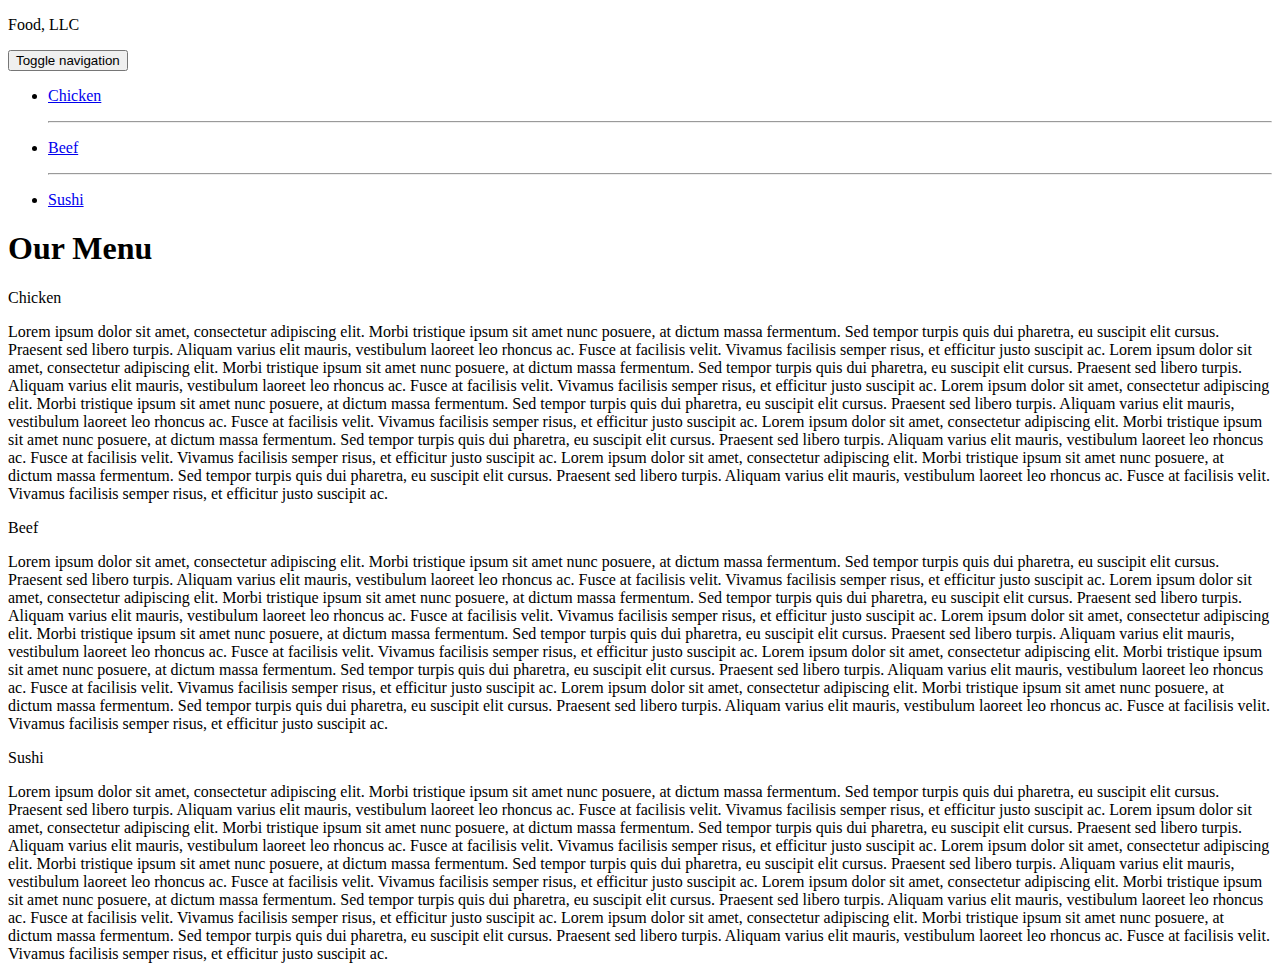
==== module-3solution/index.html @ 365dfd4d "Create index.html" ====
<!DOCTYPE html>
<html>
<head>
	<meta charset="utf-8">
	<meta name="viewport" content="width=device-width, initial-scale=1">
	
	<link rel="stylesheet" href="css/bootstrap.min.css">
    <link rel="stylesheet" href="css/styles.css">
	
	<title>Module 3 Solution</title>
</head>
<body>
    <header class="nav-header">
    <nav id="header-nav" class="navbar navbar-default">
      <div class="container">
        <div class="navbar-header">
          <div class="navbar-brand">
            <p class="nav-brand">Food, LLC</p>
          </div>

          <button type="button" class="navbar-toggle collapsed" data-toggle="collapse" data-target="#collapsable-nav" aria-expanded="true">
            <span class="sr-only">Toggle navigation</span>
            <span class="icon-bar"></span>
            <span class="icon-bar"></span>
            <span class="icon-bar"></span>
          </button>
        </div>
        
        <div id="collapsable-nav" class="collapse navbar-collapse">
           <ul id="nav-list" class="nav navbar-nav navbar-right visible-xs">
            <li class="text-center">
              <a href="#chicken-div"><p class="item">Chicken</p></a>
              <hr class="visible-xs">
            </li>            
            <li class="text-center beef-item">
              <a href="#beef-div"><p class="item">Beef</p></a>
              <hr class="visible-xs">
            </li>
            <li class="text-center sushi-item">
              <a href="#sushi-div"><p class="item">Sushi</p></a>
            </li>
          </ul> 
        </div>
      </div>
    </nav>
  	</header>

	<h1 class="text-center">Our Menu</h1>

	<div class="row container container-fluid">
	<div class="col-md-12 col-sm-12 col-xs-12" id="chicken-div">
		<section>
		<div id="chicken">
			Chicken
		</div>
		<p>
			Lorem ipsum dolor sit amet, consectetur adipiscing elit. Morbi tristique ipsum sit amet nunc posuere, at dictum massa fermentum. Sed tempor turpis quis dui pharetra, eu suscipit elit cursus. Praesent sed libero turpis. Aliquam varius elit mauris, vestibulum laoreet leo rhoncus ac. Fusce at facilisis velit. Vivamus facilisis semper risus, et efficitur justo suscipit ac. Lorem ipsum dolor sit amet, consectetur adipiscing elit. Morbi tristique ipsum sit amet nunc posuere, at dictum massa fermentum. Sed tempor turpis quis dui pharetra, eu suscipit elit cursus. Praesent sed libero turpis. Aliquam varius elit mauris, vestibulum laoreet leo rhoncus ac. Fusce at facilisis velit. Vivamus facilisis semper risus, et efficitur justo suscipit ac. Lorem ipsum dolor sit amet, consectetur adipiscing elit. Morbi tristique ipsum sit amet nunc posuere, at dictum massa fermentum. Sed tempor turpis quis dui pharetra, eu suscipit elit cursus. Praesent sed libero turpis. Aliquam varius elit mauris, vestibulum laoreet leo rhoncus ac. Fusce at facilisis velit. Vivamus facilisis semper risus, et efficitur justo suscipit ac. Lorem ipsum dolor sit amet, consectetur adipiscing elit. Morbi tristique ipsum sit amet nunc posuere, at dictum massa fermentum. Sed tempor turpis quis dui pharetra, eu suscipit elit cursus. Praesent sed libero turpis. Aliquam varius elit mauris, vestibulum laoreet leo rhoncus ac. Fusce at facilisis velit. Vivamus facilisis semper risus, et efficitur justo suscipit ac. Lorem ipsum dolor sit amet, consectetur adipiscing elit. Morbi tristique ipsum sit amet nunc posuere, at dictum massa fermentum. Sed tempor turpis quis dui pharetra, eu suscipit elit cursus. Praesent sed libero turpis. Aliquam varius elit mauris, vestibulum laoreet leo rhoncus ac. Fusce at facilisis velit. Vivamus facilisis semper risus, et efficitur justo suscipit ac.
		</p>
		</section>
	</div>
	<div class="col-md-12 col-sm-12 col-xs-12" id="beef-div">
		<section>
		<div id="beef">
			Beef
		</div>
		<p>
			Lorem ipsum dolor sit amet, consectetur adipiscing elit. Morbi tristique ipsum sit amet nunc posuere, at dictum massa fermentum. Sed tempor turpis quis dui pharetra, eu suscipit elit cursus. Praesent sed libero turpis. Aliquam varius elit mauris, vestibulum laoreet leo rhoncus ac. Fusce at facilisis velit. Vivamus facilisis semper risus, et efficitur justo suscipit ac. Lorem ipsum dolor sit amet, consectetur adipiscing elit. Morbi tristique ipsum sit amet nunc posuere, at dictum massa fermentum. Sed tempor turpis quis dui pharetra, eu suscipit elit cursus. Praesent sed libero turpis. Aliquam varius elit mauris, vestibulum laoreet leo rhoncus ac. Fusce at facilisis velit. Vivamus facilisis semper risus, et efficitur justo suscipit ac. Lorem ipsum dolor sit amet, consectetur adipiscing elit. Morbi tristique ipsum sit amet nunc posuere, at dictum massa fermentum. Sed tempor turpis quis dui pharetra, eu suscipit elit cursus. Praesent sed libero turpis. Aliquam varius elit mauris, vestibulum laoreet leo rhoncus ac. Fusce at facilisis velit. Vivamus facilisis semper risus, et efficitur justo suscipit ac. Lorem ipsum dolor sit amet, consectetur adipiscing elit. Morbi tristique ipsum sit amet nunc posuere, at dictum massa fermentum. Sed tempor turpis quis dui pharetra, eu suscipit elit cursus. Praesent sed libero turpis. Aliquam varius elit mauris, vestibulum laoreet leo rhoncus ac. Fusce at facilisis velit. Vivamus facilisis semper risus, et efficitur justo suscipit ac. Lorem ipsum dolor sit amet, consectetur adipiscing elit. Morbi tristique ipsum sit amet nunc posuere, at dictum massa fermentum. Sed tempor turpis quis dui pharetra, eu suscipit elit cursus. Praesent sed libero turpis. Aliquam varius elit mauris, vestibulum laoreet leo rhoncus ac. Fusce at facilisis velit. Vivamus facilisis semper risus, et efficitur justo suscipit ac.
		</p>
		</section>
	</div>
	<div class="col-md-12 col-sm-12 col-xs-12" id="sushi-div">
		<section>
		<div id="sushi">
			Sushi
		</div>
		<p>
			Lorem ipsum dolor sit amet, consectetur adipiscing elit. Morbi tristique ipsum sit amet nunc posuere, at dictum massa fermentum. Sed tempor turpis quis dui pharetra, eu suscipit elit cursus. Praesent sed libero turpis. Aliquam varius elit mauris, vestibulum laoreet leo rhoncus ac. Fusce at facilisis velit. Vivamus facilisis semper risus, et efficitur justo suscipit ac. Lorem ipsum dolor sit amet, consectetur adipiscing elit. Morbi tristique ipsum sit amet nunc posuere, at dictum massa fermentum. Sed tempor turpis quis dui pharetra, eu suscipit elit cursus. Praesent sed libero turpis. Aliquam varius elit mauris, vestibulum laoreet leo rhoncus ac. Fusce at facilisis velit. Vivamus facilisis semper risus, et efficitur justo suscipit ac. Lorem ipsum dolor sit amet, consectetur adipiscing elit. Morbi tristique ipsum sit amet nunc posuere, at dictum massa fermentum. Sed tempor turpis quis dui pharetra, eu suscipit elit cursus. Praesent sed libero turpis. Aliquam varius elit mauris, vestibulum laoreet leo rhoncus ac. Fusce at facilisis velit. Vivamus facilisis semper risus, et efficitur justo suscipit ac. Lorem ipsum dolor sit amet, consectetur adipiscing elit. Morbi tristique ipsum sit amet nunc posuere, at dictum massa fermentum. Sed tempor turpis quis dui pharetra, eu suscipit elit cursus. Praesent sed libero turpis. Aliquam varius elit mauris, vestibulum laoreet leo rhoncus ac. Fusce at facilisis velit. Vivamus facilisis semper risus, et efficitur justo suscipit ac. Lorem ipsum dolor sit amet, consectetur adipiscing elit. Morbi tristique ipsum sit amet nunc posuere, at dictum massa fermentum. Sed tempor turpis quis dui pharetra, eu suscipit elit cursus. Praesent sed libero turpis. Aliquam varius elit mauris, vestibulum laoreet leo rhoncus ac. Fusce at facilisis velit. Vivamus facilisis semper risus, et efficitur justo suscipit ac.
		</p>
		</section>
	</div>
	</div>

	<script src="js/jquery-2.1.4.min.js"></script>
	<script src="js/bootstrap.min.js"></script>
  	<script src="js/script.js"></script>
</body>
</html>
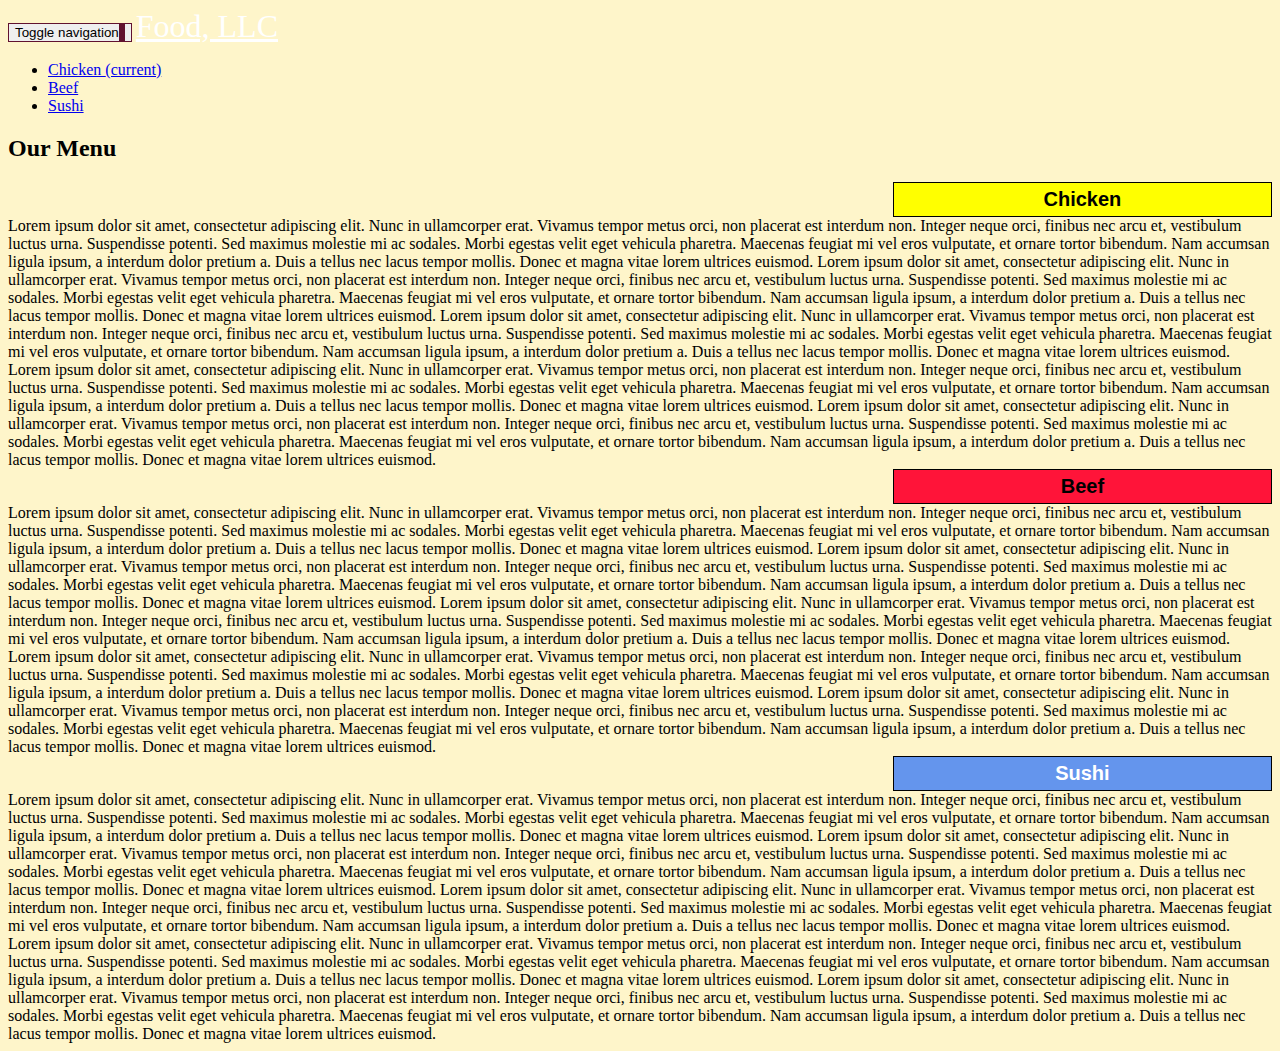
==== commit ef1dbe37: "Update index.html" ====
--- a/module-3solution/index.html
+++ b/module-3solution/index.html
@@ -1,87 +1,80 @@
-<!DOCTYPE html>
-<html>
+<!doctype html>
+<html lang="en">
 <head>
-	<meta charset="utf-8">
-	<meta name="viewport" content="width=device-width, initial-scale=1">
-	
-	<link rel="stylesheet" href="css/bootstrap.min.css">
-    <link rel="stylesheet" href="css/styles.css">
-	
-	<title>Module 3 Solution</title>
+<meta charset="utf-8">
+<meta http-equiv="X-UA-Compatible" content="IE=edge">
+<meta name="viewport" content="width=device-width, initial-scale=1">
+<!-- HTML5 shim and Respond.js for IE8 support of HTML5 elements and media queries -->
+<!-- WARNING: Respond.js doesn't work if you view the page via file:// -->
+<!--[if lt IE 9]>
+<script src="https://oss.maxcdn.com/html5shiv/3.7.2/html5shiv.min.js"></script>
+<script src="https://oss.maxcdn.com/respond/1.4.2/respond.min.js"></script>
+<![endif]-->
+<title>Boostrap Starter Page</title>
+<link rel="stylesheet" href="css/bootstrap.min.css">
+<link rel="stylesheet" href="css/styles.css">
 </head>
 <body>
-    <header class="nav-header">
-    <nav id="header-nav" class="navbar navbar-default">
-      <div class="container">
-        <div class="navbar-header">
-          <div class="navbar-brand">
-            <p class="nav-brand">Food, LLC</p>
-          </div>
-
-          <button type="button" class="navbar-toggle collapsed" data-toggle="collapse" data-target="#collapsable-nav" aria-expanded="true">
-            <span class="sr-only">Toggle navigation</span>
-            <span class="icon-bar"></span>
-            <span class="icon-bar"></span>
-            <span class="icon-bar"></span>
-          </button>
-        </div>
-        
-        <div id="collapsable-nav" class="collapse navbar-collapse">
-           <ul id="nav-list" class="nav navbar-nav navbar-right visible-xs">
-            <li class="text-center">
-              <a href="#chicken-div"><p class="item">Chicken</p></a>
-              <hr class="visible-xs">
-            </li>            
-            <li class="text-center beef-item">
-              <a href="#beef-div"><p class="item">Beef</p></a>
-              <hr class="visible-xs">
-            </li>
-            <li class="text-center sushi-item">
-              <a href="#sushi-div"><p class="item">Sushi</p></a>
-            </li>
-          </ul> 
-        </div>
-      </div>
-    </nav>
-  	</header>
-
-	<h1 class="text-center">Our Menu</h1>
-
-	<div class="row container container-fluid">
-	<div class="col-md-12 col-sm-12 col-xs-12" id="chicken-div">
-		<section>
-		<div id="chicken">
-			Chicken
-		</div>
-		<p>
-			Lorem ipsum dolor sit amet, consectetur adipiscing elit. Morbi tristique ipsum sit amet nunc posuere, at dictum massa fermentum. Sed tempor turpis quis dui pharetra, eu suscipit elit cursus. Praesent sed libero turpis. Aliquam varius elit mauris, vestibulum laoreet leo rhoncus ac. Fusce at facilisis velit. Vivamus facilisis semper risus, et efficitur justo suscipit ac. Lorem ipsum dolor sit amet, consectetur adipiscing elit. Morbi tristique ipsum sit amet nunc posuere, at dictum massa fermentum. Sed tempor turpis quis dui pharetra, eu suscipit elit cursus. Praesent sed libero turpis. Aliquam varius elit mauris, vestibulum laoreet leo rhoncus ac. Fusce at facilisis velit. Vivamus facilisis semper risus, et efficitur justo suscipit ac. Lorem ipsum dolor sit amet, consectetur adipiscing elit. Morbi tristique ipsum sit amet nunc posuere, at dictum massa fermentum. Sed tempor turpis quis dui pharetra, eu suscipit elit cursus. Praesent sed libero turpis. Aliquam varius elit mauris, vestibulum laoreet leo rhoncus ac. Fusce at facilisis velit. Vivamus facilisis semper risus, et efficitur justo suscipit ac. Lorem ipsum dolor sit amet, consectetur adipiscing elit. Morbi tristique ipsum sit amet nunc posuere, at dictum massa fermentum. Sed tempor turpis quis dui pharetra, eu suscipit elit cursus. Praesent sed libero turpis. Aliquam varius elit mauris, vestibulum laoreet leo rhoncus ac. Fusce at facilisis velit. Vivamus facilisis semper risus, et efficitur justo suscipit ac. Lorem ipsum dolor sit amet, consectetur adipiscing elit. Morbi tristique ipsum sit amet nunc posuere, at dictum massa fermentum. Sed tempor turpis quis dui pharetra, eu suscipit elit cursus. Praesent sed libero turpis. Aliquam varius elit mauris, vestibulum laoreet leo rhoncus ac. Fusce at facilisis velit. Vivamus facilisis semper risus, et efficitur justo suscipit ac.
-		</p>
-		</section>
-	</div>
-	<div class="col-md-12 col-sm-12 col-xs-12" id="beef-div">
-		<section>
-		<div id="beef">
-			Beef
-		</div>
-		<p>
-			Lorem ipsum dolor sit amet, consectetur adipiscing elit. Morbi tristique ipsum sit amet nunc posuere, at dictum massa fermentum. Sed tempor turpis quis dui pharetra, eu suscipit elit cursus. Praesent sed libero turpis. Aliquam varius elit mauris, vestibulum laoreet leo rhoncus ac. Fusce at facilisis velit. Vivamus facilisis semper risus, et efficitur justo suscipit ac. Lorem ipsum dolor sit amet, consectetur adipiscing elit. Morbi tristique ipsum sit amet nunc posuere, at dictum massa fermentum. Sed tempor turpis quis dui pharetra, eu suscipit elit cursus. Praesent sed libero turpis. Aliquam varius elit mauris, vestibulum laoreet leo rhoncus ac. Fusce at facilisis velit. Vivamus facilisis semper risus, et efficitur justo suscipit ac. Lorem ipsum dolor sit amet, consectetur adipiscing elit. Morbi tristique ipsum sit amet nunc posuere, at dictum massa fermentum. Sed tempor turpis quis dui pharetra, eu suscipit elit cursus. Praesent sed libero turpis. Aliquam varius elit mauris, vestibulum laoreet leo rhoncus ac. Fusce at facilisis velit. Vivamus facilisis semper risus, et efficitur justo suscipit ac. Lorem ipsum dolor sit amet, consectetur adipiscing elit. Morbi tristique ipsum sit amet nunc posuere, at dictum massa fermentum. Sed tempor turpis quis dui pharetra, eu suscipit elit cursus. Praesent sed libero turpis. Aliquam varius elit mauris, vestibulum laoreet leo rhoncus ac. Fusce at facilisis velit. Vivamus facilisis semper risus, et efficitur justo suscipit ac. Lorem ipsum dolor sit amet, consectetur adipiscing elit. Morbi tristique ipsum sit amet nunc posuere, at dictum massa fermentum. Sed tempor turpis quis dui pharetra, eu suscipit elit cursus. Praesent sed libero turpis. Aliquam varius elit mauris, vestibulum laoreet leo rhoncus ac. Fusce at facilisis velit. Vivamus facilisis semper risus, et efficitur justo suscipit ac.
-		</p>
-		</section>
-	</div>
-	<div class="col-md-12 col-sm-12 col-xs-12" id="sushi-div">
-		<section>
-		<div id="sushi">
-			Sushi
-		</div>
-		<p>
-			Lorem ipsum dolor sit amet, consectetur adipiscing elit. Morbi tristique ipsum sit amet nunc posuere, at dictum massa fermentum. Sed tempor turpis quis dui pharetra, eu suscipit elit cursus. Praesent sed libero turpis. Aliquam varius elit mauris, vestibulum laoreet leo rhoncus ac. Fusce at facilisis velit. Vivamus facilisis semper risus, et efficitur justo suscipit ac. Lorem ipsum dolor sit amet, consectetur adipiscing elit. Morbi tristique ipsum sit amet nunc posuere, at dictum massa fermentum. Sed tempor turpis quis dui pharetra, eu suscipit elit cursus. Praesent sed libero turpis. Aliquam varius elit mauris, vestibulum laoreet leo rhoncus ac. Fusce at facilisis velit. Vivamus facilisis semper risus, et efficitur justo suscipit ac. Lorem ipsum dolor sit amet, consectetur adipiscing elit. Morbi tristique ipsum sit amet nunc posuere, at dictum massa fermentum. Sed tempor turpis quis dui pharetra, eu suscipit elit cursus. Praesent sed libero turpis. Aliquam varius elit mauris, vestibulum laoreet leo rhoncus ac. Fusce at facilisis velit. Vivamus facilisis semper risus, et efficitur justo suscipit ac. Lorem ipsum dolor sit amet, consectetur adipiscing elit. Morbi tristique ipsum sit amet nunc posuere, at dictum massa fermentum. Sed tempor turpis quis dui pharetra, eu suscipit elit cursus. Praesent sed libero turpis. Aliquam varius elit mauris, vestibulum laoreet leo rhoncus ac. Fusce at facilisis velit. Vivamus facilisis semper risus, et efficitur justo suscipit ac. Lorem ipsum dolor sit amet, consectetur adipiscing elit. Morbi tristique ipsum sit amet nunc posuere, at dictum massa fermentum. Sed tempor turpis quis dui pharetra, eu suscipit elit cursus. Praesent sed libero turpis. Aliquam varius elit mauris, vestibulum laoreet leo rhoncus ac. Fusce at facilisis velit. Vivamus facilisis semper risus, et efficitur justo suscipit ac.
-		</p>
-		</section>
-	</div>
-	</div>
-
-	<script src="js/jquery-2.1.4.min.js"></script>
-	<script src="js/bootstrap.min.js"></script>
-  	<script src="js/script.js"></script>
+<nav class="navbar navbar-default navbar-fixed-top">
+<div class="container-fluid">
+<!-- Brand and toggle get grouped for better mobile display -->
+<div class="navbar-header">
+<button type="button" class="navbar-toggle collapsed" data-toggle="collapse" data-target="#navbar-menu" aria-expanded="false">
+<span class="sr-only">Toggle navigation</span>
+<span class="icon-bar"></span>
+<span class="icon-bar"></span>
+<span class="icon-bar"></span>
+</button>
+<a class="navbar-brand" href="#">Food, LLC</a>
+</div>
+<!-- Collect the nav links, forms, and other content for toggling -->
+<div class="collapse navbar-collapse" id="navbar-menu">
+<ul class="nav navbar-nav visible-xs">
+<li><a href="#chicken" class="text-center">Chicken <span class="sr-only">(current)</span></a></li>
+<li><a href="#beef" class="text-center">Beef</a></li>
+<li><a href="#sushi" class="text-center">Sushi</a></li>
+</ul>
+</div><!-- /.navbar-collapse -->
+</div><!-- /.container-fluid -->
+</nav>
+<h2 class="text-center">Our Menu</h2>
+<div class="container-fluid">
+<div class="row">
+<div class="col-xs-12">
+<div class="section">
+<h3 class="text-center" id="chicken">Chicken</h3>
+Lorem ipsum dolor sit amet, consectetur adipiscing elit. Nunc in ullamcorper erat. Vivamus tempor metus orci, non placerat est interdum non. Integer neque orci, finibus nec arcu et, vestibulum luctus urna. Suspendisse potenti. Sed maximus molestie mi ac sodales. Morbi egestas velit eget vehicula pharetra. Maecenas feugiat mi vel eros vulputate, et ornare tortor bibendum. Nam accumsan ligula ipsum, a interdum dolor pretium a. Duis a tellus nec lacus tempor mollis. Donec et magna vitae lorem ultrices euismod.
+Lorem ipsum dolor sit amet, consectetur adipiscing elit. Nunc in ullamcorper erat. Vivamus tempor metus orci, non placerat est interdum non. Integer neque orci, finibus nec arcu et, vestibulum luctus urna. Suspendisse potenti. Sed maximus molestie mi ac sodales. Morbi egestas velit eget vehicula pharetra. Maecenas feugiat mi vel eros vulputate, et ornare tortor bibendum. Nam accumsan ligula ipsum, a interdum dolor pretium a. Duis a tellus nec lacus tempor mollis. Donec et magna vitae lorem ultrices euismod.
+Lorem ipsum dolor sit amet, consectetur adipiscing elit. Nunc in ullamcorper erat. Vivamus tempor metus orci, non placerat est interdum non. Integer neque orci, finibus nec arcu et, vestibulum luctus urna. Suspendisse potenti. Sed maximus molestie mi ac sodales. Morbi egestas velit eget vehicula pharetra. Maecenas feugiat mi vel eros vulputate, et ornare tortor bibendum. Nam accumsan ligula ipsum, a interdum dolor pretium a. Duis a tellus nec lacus tempor mollis. Donec et magna vitae lorem ultrices euismod.
+Lorem ipsum dolor sit amet, consectetur adipiscing elit. Nunc in ullamcorper erat. Vivamus tempor metus orci, non placerat est interdum non. Integer neque orci, finibus nec arcu et, vestibulum luctus urna. Suspendisse potenti. Sed maximus molestie mi ac sodales. Morbi egestas velit eget vehicula pharetra. Maecenas feugiat mi vel eros vulputate, et ornare tortor bibendum. Nam accumsan ligula ipsum, a interdum dolor pretium a. Duis a tellus nec lacus tempor mollis. Donec et magna vitae lorem ultrices euismod.
+Lorem ipsum dolor sit amet, consectetur adipiscing elit. Nunc in ullamcorper erat. Vivamus tempor metus orci, non placerat est interdum non. Integer neque orci, finibus nec arcu et, vestibulum luctus urna. Suspendisse potenti. Sed maximus molestie mi ac sodales. Morbi egestas velit eget vehicula pharetra. Maecenas feugiat mi vel eros vulputate, et ornare tortor bibendum. Nam accumsan ligula ipsum, a interdum dolor pretium a. Duis a tellus nec lacus tempor mollis. Donec et magna vitae lorem ultrices euismod.
+</div>
+</div>
+<div class="col-xs-12">
+<div class="section">
+<h3 class="text-center" id="beef">Beef</h3>
+Lorem ipsum dolor sit amet, consectetur adipiscing elit. Nunc in ullamcorper erat. Vivamus tempor metus orci, non placerat est interdum non. Integer neque orci, finibus nec arcu et, vestibulum luctus urna. Suspendisse potenti. Sed maximus molestie mi ac sodales. Morbi egestas velit eget vehicula pharetra. Maecenas feugiat mi vel eros vulputate, et ornare tortor bibendum. Nam accumsan ligula ipsum, a interdum dolor pretium a. Duis a tellus nec lacus tempor mollis. Donec et magna vitae lorem ultrices euismod.
+Lorem ipsum dolor sit amet, consectetur adipiscing elit. Nunc in ullamcorper erat. Vivamus tempor metus orci, non placerat est interdum non. Integer neque orci, finibus nec arcu et, vestibulum luctus urna. Suspendisse potenti. Sed maximus molestie mi ac sodales. Morbi egestas velit eget vehicula pharetra. Maecenas feugiat mi vel eros vulputate, et ornare tortor bibendum. Nam accumsan ligula ipsum, a interdum dolor pretium a. Duis a tellus nec lacus tempor mollis. Donec et magna vitae lorem ultrices euismod.
+Lorem ipsum dolor sit amet, consectetur adipiscing elit. Nunc in ullamcorper erat. Vivamus tempor metus orci, non placerat est interdum non. Integer neque orci, finibus nec arcu et, vestibulum luctus urna. Suspendisse potenti. Sed maximus molestie mi ac sodales. Morbi egestas velit eget vehicula pharetra. Maecenas feugiat mi vel eros vulputate, et ornare tortor bibendum. Nam accumsan ligula ipsum, a interdum dolor pretium a. Duis a tellus nec lacus tempor mollis. Donec et magna vitae lorem ultrices euismod.
+Lorem ipsum dolor sit amet, consectetur adipiscing elit. Nunc in ullamcorper erat. Vivamus tempor metus orci, non placerat est interdum non. Integer neque orci, finibus nec arcu et, vestibulum luctus urna. Suspendisse potenti. Sed maximus molestie mi ac sodales. Morbi egestas velit eget vehicula pharetra. Maecenas feugiat mi vel eros vulputate, et ornare tortor bibendum. Nam accumsan ligula ipsum, a interdum dolor pretium a. Duis a tellus nec lacus tempor mollis. Donec et magna vitae lorem ultrices euismod.
+Lorem ipsum dolor sit amet, consectetur adipiscing elit. Nunc in ullamcorper erat. Vivamus tempor metus orci, non placerat est interdum non. Integer neque orci, finibus nec arcu et, vestibulum luctus urna. Suspendisse potenti. Sed maximus molestie mi ac sodales. Morbi egestas velit eget vehicula pharetra. Maecenas feugiat mi vel eros vulputate, et ornare tortor bibendum. Nam accumsan ligula ipsum, a interdum dolor pretium a. Duis a tellus nec lacus tempor mollis. Donec et magna vitae lorem ultrices euismod.
+</div>
+</div>
+<div class="col-xs-12">
+<div class="section">
+<h3 class="text-center" id="sushi">Sushi</h3>
+Lorem ipsum dolor sit amet, consectetur adipiscing elit. Nunc in ullamcorper erat. Vivamus tempor metus orci, non placerat est interdum non. Integer neque orci, finibus nec arcu et, vestibulum luctus urna. Suspendisse potenti. Sed maximus molestie mi ac sodales. Morbi egestas velit eget vehicula pharetra. Maecenas feugiat mi vel eros vulputate, et ornare tortor bibendum. Nam accumsan ligula ipsum, a interdum dolor pretium a. Duis a tellus nec lacus tempor mollis. Donec et magna vitae lorem ultrices euismod.
+Lorem ipsum dolor sit amet, consectetur adipiscing elit. Nunc in ullamcorper erat. Vivamus tempor metus orci, non placerat est interdum non. Integer neque orci, finibus nec arcu et, vestibulum luctus urna. Suspendisse potenti. Sed maximus molestie mi ac sodales. Morbi egestas velit eget vehicula pharetra. Maecenas feugiat mi vel eros vulputate, et ornare tortor bibendum. Nam accumsan ligula ipsum, a interdum dolor pretium a. Duis a tellus nec lacus tempor mollis. Donec et magna vitae lorem ultrices euismod.
+Lorem ipsum dolor sit amet, consectetur adipiscing elit. Nunc in ullamcorper erat. Vivamus tempor metus orci, non placerat est interdum non. Integer neque orci, finibus nec arcu et, vestibulum luctus urna. Suspendisse potenti. Sed maximus molestie mi ac sodales. Morbi egestas velit eget vehicula pharetra. Maecenas feugiat mi vel eros vulputate, et ornare tortor bibendum. Nam accumsan ligula ipsum, a interdum dolor pretium a. Duis a tellus nec lacus tempor mollis. Donec et magna vitae lorem ultrices euismod.
+Lorem ipsum dolor sit amet, consectetur adipiscing elit. Nunc in ullamcorper erat. Vivamus tempor metus orci, non placerat est interdum non. Integer neque orci, finibus nec arcu et, vestibulum luctus urna. Suspendisse potenti. Sed maximus molestie mi ac sodales. Morbi egestas velit eget vehicula pharetra. Maecenas feugiat mi vel eros vulputate, et ornare tortor bibendum. Nam accumsan ligula ipsum, a interdum dolor pretium a. Duis a tellus nec lacus tempor mollis. Donec et magna vitae lorem ultrices euismod.
+Lorem ipsum dolor sit amet, consectetur adipiscing elit. Nunc in ullamcorper erat. Vivamus tempor metus orci, non placerat est interdum non. Integer neque orci, finibus nec arcu et, vestibulum luctus urna. Suspendisse potenti. Sed maximus molestie mi ac sodales. Morbi egestas velit eget vehicula pharetra. Maecenas feugiat mi vel eros vulputate, et ornare tortor bibendum. Nam accumsan ligula ipsum, a interdum dolor pretium a. Duis a tellus nec lacus tempor mollis. Donec et magna vitae lorem ultrices euismod.
+</div>
+</div>
+</div>
+</div>
+<!-- jQuery (Bootstrap JS plugins depend on it) -->
+<script src="js/jquery-1.11.3.min.js"></script>
+<script src="js/bootstrap.min.js"></script>
+<script src="js/script.js"></script>
 </body>
 </html>
--- a/module-3solution/css/styles.css
+++ b/module-3solution/css/styles.css
@@ -0,0 +1,141 @@
+/* Base Styles */
+
+* {
+	box-sizing: border-box;
+}
+
+h1 {
+	font-family: Brushstroke, fantasy;
+	color: #000000;
+}
+
+body {
+	background-image: url("background.jpg");
+	background-color: #FEF5CA;
+
+}
+
+p {
+	padding: 10px;
+	margin: 0;
+}
+
+.container {
+	border: none;
+	margin-left: auto;
+	margin-right: auto;
+	margin-top: 10px;
+	margin-bottom: 10px;
+	padding: 10px;
+}
+
+section {
+	border:	1px solid black;
+	background-color: #00FF99;
+	width: 100%;
+	height: auto;
+	font-family: Helvetica;
+	color: black;
+	position: relative;
+	overflow: auto;
+}
+
+#chicken {
+	border: 1px solid black;
+	text-align: center;
+	width: 30%;
+	margin-left: 70%;
+	font-family: Georgia,sans-serif;
+	font-weight: bold;
+	font-size: 125%;
+	margin-bottom: 0;
+	margin-top: 0;
+	padding: 5px;
+	background-color: #FFFF00;
+}
+
+#beef {
+	border: 1px solid black;
+	text-align: center;
+	width: 30%;
+	margin-left: 70%;
+	font-family: Georgia,sans-serif;
+	font-weight: bold;
+	font-size: 125%;
+	margin-bottom: 0;
+	margin-top: 0;
+	padding: 5px;
+	background-color: #FF1439;
+}
+
+#sushi {
+	border: 1px solid black;
+	text-align: center;
+	width: 30%;
+	margin-left: 70%;
+	font-family: Georgia,sans-serif;
+	font-weight: bold;
+	font-size: 125%;
+	margin-bottom: 0;
+	margin-top: 0;
+	background-color: #6495ED;
+	color: white;
+	padding: 5px;
+}
+
+#chicken-div {
+  margin-bottom: 10px;
+  margin-top: 10px;
+}
+
+#beef-div {
+  margin-bottom: 10px;
+  margin-top: 10px;
+}
+
+#sushi-div {
+  margin-bottom: 10px;
+  margin-top: 10px;
+}
+
+.navbar-brand {
+  font-size: 2em;
+  border: 0 0 10px 10px;
+  color: #FFFFFF;
+}
+
+#header-nav {
+  border: 0;
+  background-color: #FC5F06;
+  color: #FFFFFF;
+}
+
+.navbar-header button.navbar-toggle, .navbar-header .icon-bar {
+  border: 1px solid #61122f;
+}
+.navbar-header button.navbar-toggle {
+  clear: both;    
+  margin-top: -30px;
+}
+
+.nav-header {
+  background-color: #FFFFFF;
+}
+
+.nav-brand {
+  color: #FFFFFF;
+  font-size: 1.5em;
+}
+
+#nav-list {
+  color: white;
+}
+
+hr {
+  border-color: white;
+}
+
+.item {
+  color: white;
+  font-size: 1.2em;
+}  
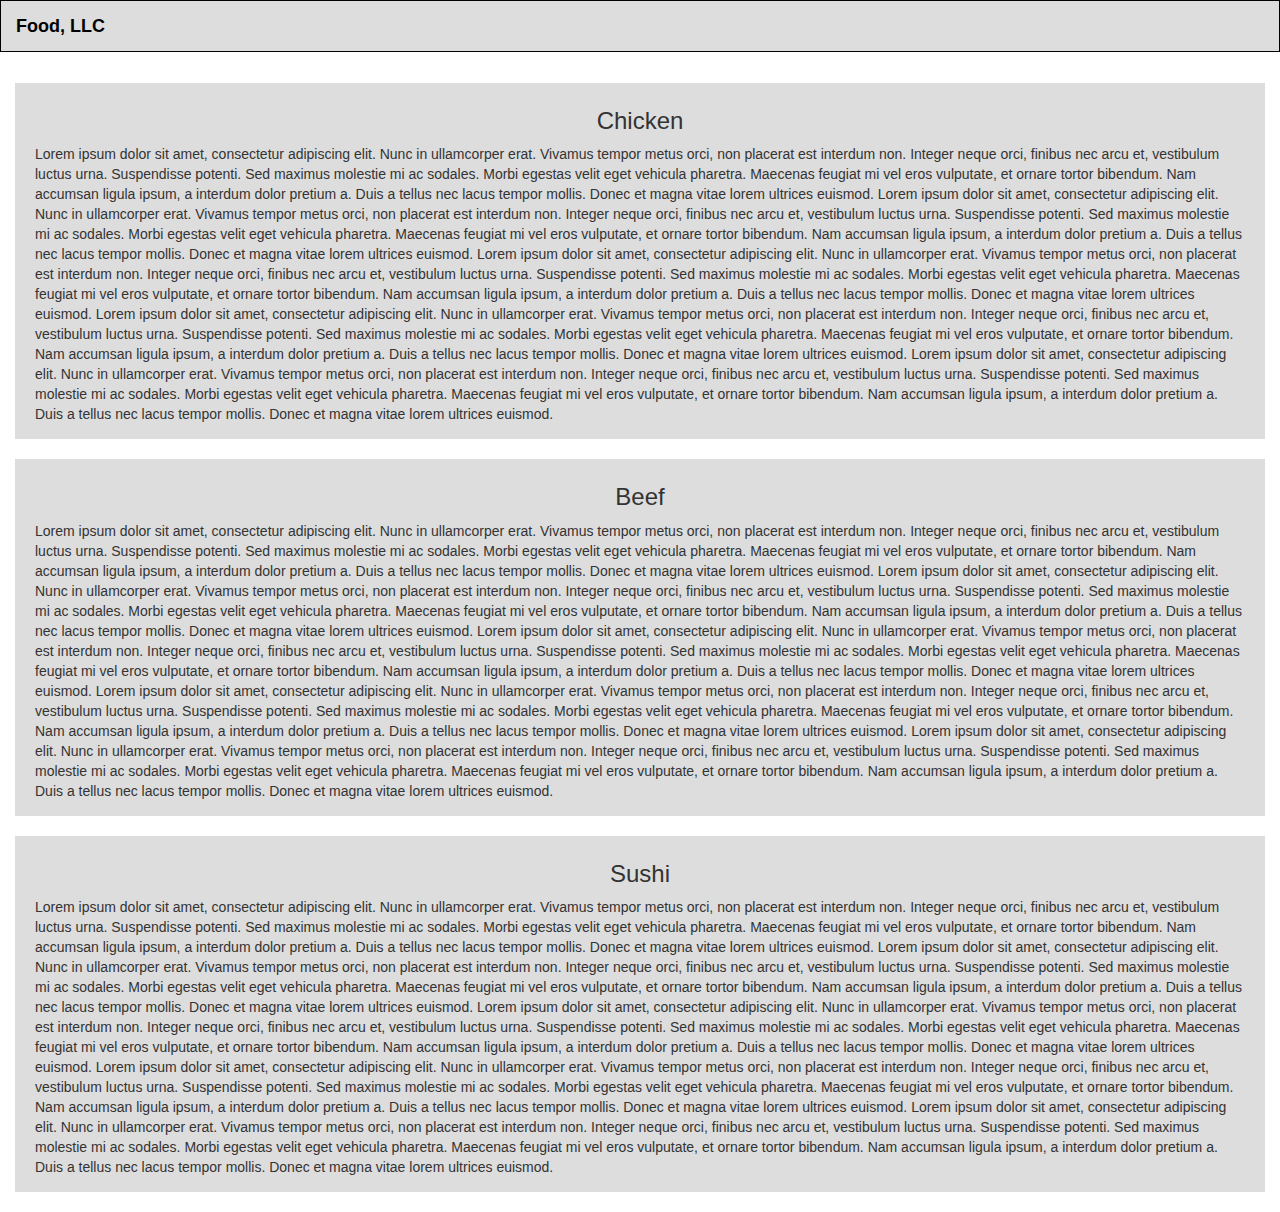
==== commit 2c5892a9: "Update index.html" ====
--- a/module-3solution/index.html
+++ b/module-3solution/index.html
@@ -30,7 +30,7 @@
 <!-- Collect the nav links, forms, and other content for toggling -->
 <div class="collapse navbar-collapse" id="navbar-menu">
 <ul class="nav navbar-nav visible-xs">
-<li><a href="#chicken" class="text-center">Chicken <span class="sr-only">(current)</span></a></li>
+<li><a href="chicken" class="text-center">chicken <span class="sr-only">(current)</span></a></li>
 <li><a href="#beef" class="text-center">Beef</a></li>
 <li><a href="#sushi" class="text-center">Sushi</a></li>
 </ul>
--- a/module-3solution/css/styles.css
+++ b/module-3solution/css/styles.css
@@ -1,141 +1,39 @@
-/* Base Styles */
-
-* {
-	box-sizing: border-box;
+.navbar.navbar-default {
+background-color: #ddd;
+border-radius: 0;
+border: 1px solid black;
 }
-
-h1 {
-	font-family: Brushstroke, fantasy;
-	color: #000000;
+.navbar-default .navbar-brand {
+color: black;
+font-weight: bold;
 }
-
-body {
-	background-image: url("background.jpg");
-	background-color: #FEF5CA;
-
+.navbar-default .navbar-toggle.collapsed {
+border-color: black;
 }
-
-p {
-	padding: 10px;
-	margin: 0;
+.navbar-default .navbar-toggle.collapsed .icon-bar {
+background-color: black;
 }
-
-.container {
-	border: none;
-	margin-left: auto;
-	margin-right: auto;
-	margin-top: 10px;
-	margin-bottom: 10px;
-	padding: 10px;
+.navbar-default .navbar-toggle.collapsed:hover,
+.navbar-default .navbar-toggle {
+border-color: white;
 }
-
-section {
-	border:	1px solid black;
-	background-color: #00FF99;
-	width: 100%;
-	height: auto;
-	font-family: Helvetica;
-	color: black;
-	position: relative;
-	overflow: auto;
+.navbar-default .navbar-toggle:hover .icon-bar,
+.navbar-default .navbar-toggle .icon-bar {
+background-color: white;
 }
-
-#chicken {
-	border: 1px solid black;
-	text-align: center;
-	width: 30%;
-	margin-left: 70%;
-	font-family: Georgia,sans-serif;
-	font-weight: bold;
-	font-size: 125%;
-	margin-bottom: 0;
-	margin-top: 0;
-	padding: 5px;
-	background-color: #FFFF00;
+#navbar-menu li {
+border: 1px solid gray;
 }
-
-#beef {
-	border: 1px solid black;
-	text-align: center;
-	width: 30%;
-	margin-left: 70%;
-	font-family: Georgia,sans-serif;
-	font-weight: bold;
-	font-size: 125%;
-	margin-bottom: 0;
-	margin-top: 0;
-	padding: 5px;
-	background-color: #FF1439;
+h2 {
+margin-bottom: 30px;
 }
-
-#sushi {
-	border: 1px solid black;
-	text-align: center;
-	width: 30%;
-	margin-left: 70%;
-	font-family: Georgia,sans-serif;
-	font-weight: bold;
-	font-size: 125%;
-	margin-bottom: 0;
-	margin-top: 0;
-	background-color: #6495ED;
-	color: white;
-	padding: 5px;
+div.section {
+background-color: #ddd;
+padding: 5px 20px 15px 20px;
+margin-bottom: 20px;
 }
-
-#chicken-div {
-  margin-bottom: 10px;
-  margin-top: 10px;
+@media (max-width: 768px) {
+#navbar-menu {
+background-color: white;
 }
-
-#beef-div {
-  margin-bottom: 10px;
-  margin-top: 10px;
 }
-
-#sushi-div {
-  margin-bottom: 10px;
-  margin-top: 10px;
-}
-
-.navbar-brand {
-  font-size: 2em;
-  border: 0 0 10px 10px;
-  color: #FFFFFF;
-}
-
-#header-nav {
-  border: 0;
-  background-color: #FC5F06;
-  color: #FFFFFF;
-}
-
-.navbar-header button.navbar-toggle, .navbar-header .icon-bar {
-  border: 1px solid #61122f;
-}
-.navbar-header button.navbar-toggle {
-  clear: both;    
-  margin-top: -30px;
-}
-
-.nav-header {
-  background-color: #FFFFFF;
-}
-
-.nav-brand {
-  color: #FFFFFF;
-  font-size: 1.5em;
-}
-
-#nav-list {
-  color: white;
-}
-
-hr {
-  border-color: white;
-}
-
-.item {
-  color: white;
-  font-size: 1.2em;
-}  
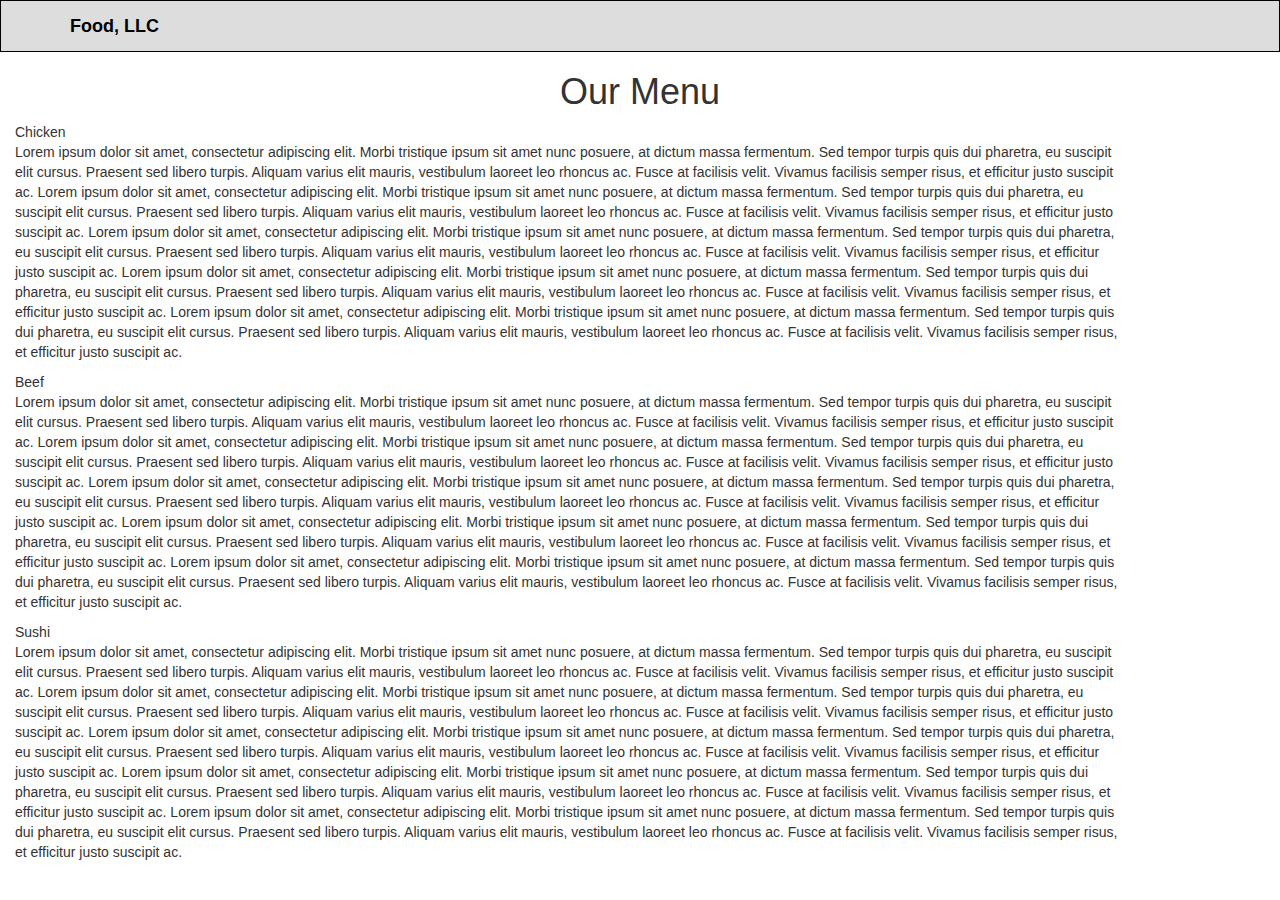
==== commit 239b0047: "Update index.html" ====
--- a/module-3solution/index.html
+++ b/module-3solution/index.html
@@ -1,79 +1,79 @@
-<!doctype html>
-<html lang="en">
+<!DOCTYPE html>
+<html>
 <head>
 <meta charset="utf-8">
-<meta http-equiv="X-UA-Compatible" content="IE=edge">
 <meta name="viewport" content="width=device-width, initial-scale=1">
-<!-- HTML5 shim and Respond.js for IE8 support of HTML5 elements and media queries -->
-<!-- WARNING: Respond.js doesn't work if you view the page via file:// -->
-<!--[if lt IE 9]>
-<script src="https://oss.maxcdn.com/html5shiv/3.7.2/html5shiv.min.js"></script>
-<script src="https://oss.maxcdn.com/respond/1.4.2/respond.min.js"></script>
-<![endif]-->
-<title>Boostrap Starter Page</title>
 <link rel="stylesheet" href="css/bootstrap.min.css">
 <link rel="stylesheet" href="css/styles.css">
+<title>Module 3 Solution</title>
 </head>
 <body>
-<nav class="navbar navbar-default navbar-fixed-top">
-<div class="container-fluid">
-<!-- Brand and toggle get grouped for better mobile display -->
+<header class="nav-header">
+<nav id="header-nav" class="navbar navbar-default">
+<div class="container">
 <div class="navbar-header">
-<button type="button" class="navbar-toggle collapsed" data-toggle="collapse" data-target="#navbar-menu" aria-expanded="false">
+<div class="navbar-brand">
+<p class="nav-brand">Food, LLC</p>
+</div>
+<button type="button" class="navbar-toggle collapsed" data-toggle="collapse" data-target="#collapsable-nav" aria-expanded="true">
 <span class="sr-only">Toggle navigation</span>
 <span class="icon-bar"></span>
 <span class="icon-bar"></span>
 <span class="icon-bar"></span>
 </button>
-<a class="navbar-brand" href="#">Food, LLC</a>
 </div>
-<!-- Collect the nav links, forms, and other content for toggling -->
-<div class="collapse navbar-collapse" id="navbar-menu">
-<ul class="nav navbar-nav visible-xs">
-<li><a href="chicken" class="text-center">chicken <span class="sr-only">(current)</span></a></li>
-<li><a href="#beef" class="text-center">Beef</a></li>
-<li><a href="#sushi" class="text-center">Sushi</a></li>
+<div id="collapsable-nav" class="collapse navbar-collapse">
+<ul id="nav-list" class="nav navbar-nav navbar-right visible-xs">
+<li class="text-center">
+<a href="#chicken-div"><p class="item">Chicken</p></a>
+<hr class="visible-xs">
+</li>
+<li class="text-center beef-item">
+<a href="#beef-div"><p class="item">Beef</p></a>
+<hr class="visible-xs">
+</li>
+<li class="text-center sushi-item">
+<a href="#sushi-div"><p class="item">Sushi</p></a>
+</li>
 </ul>
-</div><!-- /.navbar-collapse -->
-</div><!-- /.container-fluid -->
-</nav>
-<h2 class="text-center">Our Menu</h2>
-<div class="container-fluid">
-<div class="row">
-<div class="col-xs-12">
-<div class="section">
-<h3 class="text-center" id="chicken">Chicken</h3>
-Lorem ipsum dolor sit amet, consectetur adipiscing elit. Nunc in ullamcorper erat. Vivamus tempor metus orci, non placerat est interdum non. Integer neque orci, finibus nec arcu et, vestibulum luctus urna. Suspendisse potenti. Sed maximus molestie mi ac sodales. Morbi egestas velit eget vehicula pharetra. Maecenas feugiat mi vel eros vulputate, et ornare tortor bibendum. Nam accumsan ligula ipsum, a interdum dolor pretium a. Duis a tellus nec lacus tempor mollis. Donec et magna vitae lorem ultrices euismod.
-Lorem ipsum dolor sit amet, consectetur adipiscing elit. Nunc in ullamcorper erat. Vivamus tempor metus orci, non placerat est interdum non. Integer neque orci, finibus nec arcu et, vestibulum luctus urna. Suspendisse potenti. Sed maximus molestie mi ac sodales. Morbi egestas velit eget vehicula pharetra. Maecenas feugiat mi vel eros vulputate, et ornare tortor bibendum. Nam accumsan ligula ipsum, a interdum dolor pretium a. Duis a tellus nec lacus tempor mollis. Donec et magna vitae lorem ultrices euismod.
-Lorem ipsum dolor sit amet, consectetur adipiscing elit. Nunc in ullamcorper erat. Vivamus tempor metus orci, non placerat est interdum non. Integer neque orci, finibus nec arcu et, vestibulum luctus urna. Suspendisse potenti. Sed maximus molestie mi ac sodales. Morbi egestas velit eget vehicula pharetra. Maecenas feugiat mi vel eros vulputate, et ornare tortor bibendum. Nam accumsan ligula ipsum, a interdum dolor pretium a. Duis a tellus nec lacus tempor mollis. Donec et magna vitae lorem ultrices euismod.
-Lorem ipsum dolor sit amet, consectetur adipiscing elit. Nunc in ullamcorper erat. Vivamus tempor metus orci, non placerat est interdum non. Integer neque orci, finibus nec arcu et, vestibulum luctus urna. Suspendisse potenti. Sed maximus molestie mi ac sodales. Morbi egestas velit eget vehicula pharetra. Maecenas feugiat mi vel eros vulputate, et ornare tortor bibendum. Nam accumsan ligula ipsum, a interdum dolor pretium a. Duis a tellus nec lacus tempor mollis. Donec et magna vitae lorem ultrices euismod.
-Lorem ipsum dolor sit amet, consectetur adipiscing elit. Nunc in ullamcorper erat. Vivamus tempor metus orci, non placerat est interdum non. Integer neque orci, finibus nec arcu et, vestibulum luctus urna. Suspendisse potenti. Sed maximus molestie mi ac sodales. Morbi egestas velit eget vehicula pharetra. Maecenas feugiat mi vel eros vulputate, et ornare tortor bibendum. Nam accumsan ligula ipsum, a interdum dolor pretium a. Duis a tellus nec lacus tempor mollis. Donec et magna vitae lorem ultrices euismod.
 </div>
 </div>
-<div class="col-xs-12">
-<div class="section">
-<h3 class="text-center" id="beef">Beef</h3>
-Lorem ipsum dolor sit amet, consectetur adipiscing elit. Nunc in ullamcorper erat. Vivamus tempor metus orci, non placerat est interdum non. Integer neque orci, finibus nec arcu et, vestibulum luctus urna. Suspendisse potenti. Sed maximus molestie mi ac sodales. Morbi egestas velit eget vehicula pharetra. Maecenas feugiat mi vel eros vulputate, et ornare tortor bibendum. Nam accumsan ligula ipsum, a interdum dolor pretium a. Duis a tellus nec lacus tempor mollis. Donec et magna vitae lorem ultrices euismod.
-Lorem ipsum dolor sit amet, consectetur adipiscing elit. Nunc in ullamcorper erat. Vivamus tempor metus orci, non placerat est interdum non. Integer neque orci, finibus nec arcu et, vestibulum luctus urna. Suspendisse potenti. Sed maximus molestie mi ac sodales. Morbi egestas velit eget vehicula pharetra. Maecenas feugiat mi vel eros vulputate, et ornare tortor bibendum. Nam accumsan ligula ipsum, a interdum dolor pretium a. Duis a tellus nec lacus tempor mollis. Donec et magna vitae lorem ultrices euismod.
-Lorem ipsum dolor sit amet, consectetur adipiscing elit. Nunc in ullamcorper erat. Vivamus tempor metus orci, non placerat est interdum non. Integer neque orci, finibus nec arcu et, vestibulum luctus urna. Suspendisse potenti. Sed maximus molestie mi ac sodales. Morbi egestas velit eget vehicula pharetra. Maecenas feugiat mi vel eros vulputate, et ornare tortor bibendum. Nam accumsan ligula ipsum, a interdum dolor pretium a. Duis a tellus nec lacus tempor mollis. Donec et magna vitae lorem ultrices euismod.
-Lorem ipsum dolor sit amet, consectetur adipiscing elit. Nunc in ullamcorper erat. Vivamus tempor metus orci, non placerat est interdum non. Integer neque orci, finibus nec arcu et, vestibulum luctus urna. Suspendisse potenti. Sed maximus molestie mi ac sodales. Morbi egestas velit eget vehicula pharetra. Maecenas feugiat mi vel eros vulputate, et ornare tortor bibendum. Nam accumsan ligula ipsum, a interdum dolor pretium a. Duis a tellus nec lacus tempor mollis. Donec et magna vitae lorem ultrices euismod.
-Lorem ipsum dolor sit amet, consectetur adipiscing elit. Nunc in ullamcorper erat. Vivamus tempor metus orci, non placerat est interdum non. Integer neque orci, finibus nec arcu et, vestibulum luctus urna. Suspendisse potenti. Sed maximus molestie mi ac sodales. Morbi egestas velit eget vehicula pharetra. Maecenas feugiat mi vel eros vulputate, et ornare tortor bibendum. Nam accumsan ligula ipsum, a interdum dolor pretium a. Duis a tellus nec lacus tempor mollis. Donec et magna vitae lorem ultrices euismod.
+</nav>
+</header>
+<h1 class="text-center">Our Menu</h1>
+<div class="row container container-fluid">
+<div class="col-md-12 col-sm-12 col-xs-12" id="chicken-div">
+<section>
+<div id="chicken">
+Chicken
+</div>
+<p>
+Lorem ipsum dolor sit amet, consectetur adipiscing elit. Morbi tristique ipsum sit amet nunc posuere, at dictum massa fermentum. Sed tempor turpis quis dui pharetra, eu suscipit elit cursus. Praesent sed libero turpis. Aliquam varius elit mauris, vestibulum laoreet leo rhoncus ac. Fusce at facilisis velit. Vivamus facilisis semper risus, et efficitur justo suscipit ac. Lorem ipsum dolor sit amet, consectetur adipiscing elit. Morbi tristique ipsum sit amet nunc posuere, at dictum massa fermentum. Sed tempor turpis quis dui pharetra, eu suscipit elit cursus. Praesent sed libero turpis. Aliquam varius elit mauris, vestibulum laoreet leo rhoncus ac. Fusce at facilisis velit. Vivamus facilisis semper risus, et efficitur justo suscipit ac. Lorem ipsum dolor sit amet, consectetur adipiscing elit. Morbi tristique ipsum sit amet nunc posuere, at dictum massa fermentum. Sed tempor turpis quis dui pharetra, eu suscipit elit cursus. Praesent sed libero turpis. Aliquam varius elit mauris, vestibulum laoreet leo rhoncus ac. Fusce at facilisis velit. Vivamus facilisis semper risus, et efficitur justo suscipit ac. Lorem ipsum dolor sit amet, consectetur adipiscing elit. Morbi tristique ipsum sit amet nunc posuere, at dictum massa fermentum. Sed tempor turpis quis dui pharetra, eu suscipit elit cursus. Praesent sed libero turpis. Aliquam varius elit mauris, vestibulum laoreet leo rhoncus ac. Fusce at facilisis velit. Vivamus facilisis semper risus, et efficitur justo suscipit ac. Lorem ipsum dolor sit amet, consectetur adipiscing elit. Morbi tristique ipsum sit amet nunc posuere, at dictum massa fermentum. Sed tempor turpis quis dui pharetra, eu suscipit elit cursus. Praesent sed libero turpis. Aliquam varius elit mauris, vestibulum laoreet leo rhoncus ac. Fusce at facilisis velit. Vivamus facilisis semper risus, et efficitur justo suscipit ac.
+</p>
+</section>
+</div>
+<div class="col-md-12 col-sm-12 col-xs-12" id="beef-div">
+<section>
+<div id="beef">
+Beef
+</div>
+<p>
+Lorem ipsum dolor sit amet, consectetur adipiscing elit. Morbi tristique ipsum sit amet nunc posuere, at dictum massa fermentum. Sed tempor turpis quis dui pharetra, eu suscipit elit cursus. Praesent sed libero turpis. Aliquam varius elit mauris, vestibulum laoreet leo rhoncus ac. Fusce at facilisis velit. Vivamus facilisis semper risus, et efficitur justo suscipit ac. Lorem ipsum dolor sit amet, consectetur adipiscing elit. Morbi tristique ipsum sit amet nunc posuere, at dictum massa fermentum. Sed tempor turpis quis dui pharetra, eu suscipit elit cursus. Praesent sed libero turpis. Aliquam varius elit mauris, vestibulum laoreet leo rhoncus ac. Fusce at facilisis velit. Vivamus facilisis semper risus, et efficitur justo suscipit ac. Lorem ipsum dolor sit amet, consectetur adipiscing elit. Morbi tristique ipsum sit amet nunc posuere, at dictum massa fermentum. Sed tempor turpis quis dui pharetra, eu suscipit elit cursus. Praesent sed libero turpis. Aliquam varius elit mauris, vestibulum laoreet leo rhoncus ac. Fusce at facilisis velit. Vivamus facilisis semper risus, et efficitur justo suscipit ac. Lorem ipsum dolor sit amet, consectetur adipiscing elit. Morbi tristique ipsum sit amet nunc posuere, at dictum massa fermentum. Sed tempor turpis quis dui pharetra, eu suscipit elit cursus. Praesent sed libero turpis. Aliquam varius elit mauris, vestibulum laoreet leo rhoncus ac. Fusce at facilisis velit. Vivamus facilisis semper risus, et efficitur justo suscipit ac. Lorem ipsum dolor sit amet, consectetur adipiscing elit. Morbi tristique ipsum sit amet nunc posuere, at dictum massa fermentum. Sed tempor turpis quis dui pharetra, eu suscipit elit cursus. Praesent sed libero turpis. Aliquam varius elit mauris, vestibulum laoreet leo rhoncus ac. Fusce at facilisis velit. Vivamus facilisis semper risus, et efficitur justo suscipit ac.
+</p>
+</section>
+</div>
+<div class="col-md-12 col-sm-12 col-xs-12" id="sushi-div">
+<section>
+<div id="sushi">
+Sushi
+</div>
+<p>
+Lorem ipsum dolor sit amet, consectetur adipiscing elit. Morbi tristique ipsum sit amet nunc posuere, at dictum massa fermentum. Sed tempor turpis quis dui pharetra, eu suscipit elit cursus. Praesent sed libero turpis. Aliquam varius elit mauris, vestibulum laoreet leo rhoncus ac. Fusce at facilisis velit. Vivamus facilisis semper risus, et efficitur justo suscipit ac. Lorem ipsum dolor sit amet, consectetur adipiscing elit. Morbi tristique ipsum sit amet nunc posuere, at dictum massa fermentum. Sed tempor turpis quis dui pharetra, eu suscipit elit cursus. Praesent sed libero turpis. Aliquam varius elit mauris, vestibulum laoreet leo rhoncus ac. Fusce at facilisis velit. Vivamus facilisis semper risus, et efficitur justo suscipit ac. Lorem ipsum dolor sit amet, consectetur adipiscing elit. Morbi tristique ipsum sit amet nunc posuere, at dictum massa fermentum. Sed tempor turpis quis dui pharetra, eu suscipit elit cursus. Praesent sed libero turpis. Aliquam varius elit mauris, vestibulum laoreet leo rhoncus ac. Fusce at facilisis velit. Vivamus facilisis semper risus, et efficitur justo suscipit ac. Lorem ipsum dolor sit amet, consectetur adipiscing elit. Morbi tristique ipsum sit amet nunc posuere, at dictum massa fermentum. Sed tempor turpis quis dui pharetra, eu suscipit elit cursus. Praesent sed libero turpis. Aliquam varius elit mauris, vestibulum laoreet leo rhoncus ac. Fusce at facilisis velit. Vivamus facilisis semper risus, et efficitur justo suscipit ac. Lorem ipsum dolor sit amet, consectetur adipiscing elit. Morbi tristique ipsum sit amet nunc posuere, at dictum massa fermentum. Sed tempor turpis quis dui pharetra, eu suscipit elit cursus. Praesent sed libero turpis. Aliquam varius elit mauris, vestibulum laoreet leo rhoncus ac. Fusce at facilisis velit. Vivamus facilisis semper risus, et efficitur justo suscipit ac.
+</p>
+</section>
 </div>
 </div>
-<div class="col-xs-12">
-<div class="section">
-<h3 class="text-center" id="sushi">Sushi</h3>
-Lorem ipsum dolor sit amet, consectetur adipiscing elit. Nunc in ullamcorper erat. Vivamus tempor metus orci, non placerat est interdum non. Integer neque orci, finibus nec arcu et, vestibulum luctus urna. Suspendisse potenti. Sed maximus molestie mi ac sodales. Morbi egestas velit eget vehicula pharetra. Maecenas feugiat mi vel eros vulputate, et ornare tortor bibendum. Nam accumsan ligula ipsum, a interdum dolor pretium a. Duis a tellus nec lacus tempor mollis. Donec et magna vitae lorem ultrices euismod.
-Lorem ipsum dolor sit amet, consectetur adipiscing elit. Nunc in ullamcorper erat. Vivamus tempor metus orci, non placerat est interdum non. Integer neque orci, finibus nec arcu et, vestibulum luctus urna. Suspendisse potenti. Sed maximus molestie mi ac sodales. Morbi egestas velit eget vehicula pharetra. Maecenas feugiat mi vel eros vulputate, et ornare tortor bibendum. Nam accumsan ligula ipsum, a interdum dolor pretium a. Duis a tellus nec lacus tempor mollis. Donec et magna vitae lorem ultrices euismod.
-Lorem ipsum dolor sit amet, consectetur adipiscing elit. Nunc in ullamcorper erat. Vivamus tempor metus orci, non placerat est interdum non. Integer neque orci, finibus nec arcu et, vestibulum luctus urna. Suspendisse potenti. Sed maximus molestie mi ac sodales. Morbi egestas velit eget vehicula pharetra. Maecenas feugiat mi vel eros vulputate, et ornare tortor bibendum. Nam accumsan ligula ipsum, a interdum dolor pretium a. Duis a tellus nec lacus tempor mollis. Donec et magna vitae lorem ultrices euismod.
-Lorem ipsum dolor sit amet, consectetur adipiscing elit. Nunc in ullamcorper erat. Vivamus tempor metus orci, non placerat est interdum non. Integer neque orci, finibus nec arcu et, vestibulum luctus urna. Suspendisse potenti. Sed maximus molestie mi ac sodales. Morbi egestas velit eget vehicula pharetra. Maecenas feugiat mi vel eros vulputate, et ornare tortor bibendum. Nam accumsan ligula ipsum, a interdum dolor pretium a. Duis a tellus nec lacus tempor mollis. Donec et magna vitae lorem ultrices euismod.
-Lorem ipsum dolor sit amet, consectetur adipiscing elit. Nunc in ullamcorper erat. Vivamus tempor metus orci, non placerat est interdum non. Integer neque orci, finibus nec arcu et, vestibulum luctus urna. Suspendisse potenti. Sed maximus molestie mi ac sodales. Morbi egestas velit eget vehicula pharetra. Maecenas feugiat mi vel eros vulputate, et ornare tortor bibendum. Nam accumsan ligula ipsum, a interdum dolor pretium a. Duis a tellus nec lacus tempor mollis. Donec et magna vitae lorem ultrices euismod.
-</div>
-</div>
-</div>
-</div>
-<!-- jQuery (Bootstrap JS plugins depend on it) -->
-<script src="js/jquery-1.11.3.min.js"></script>
+<script src="js/jquery-2.1.4.min.js"></script>
 <script src="js/bootstrap.min.js"></script>
 <script src="js/script.js"></script>
 </body>
